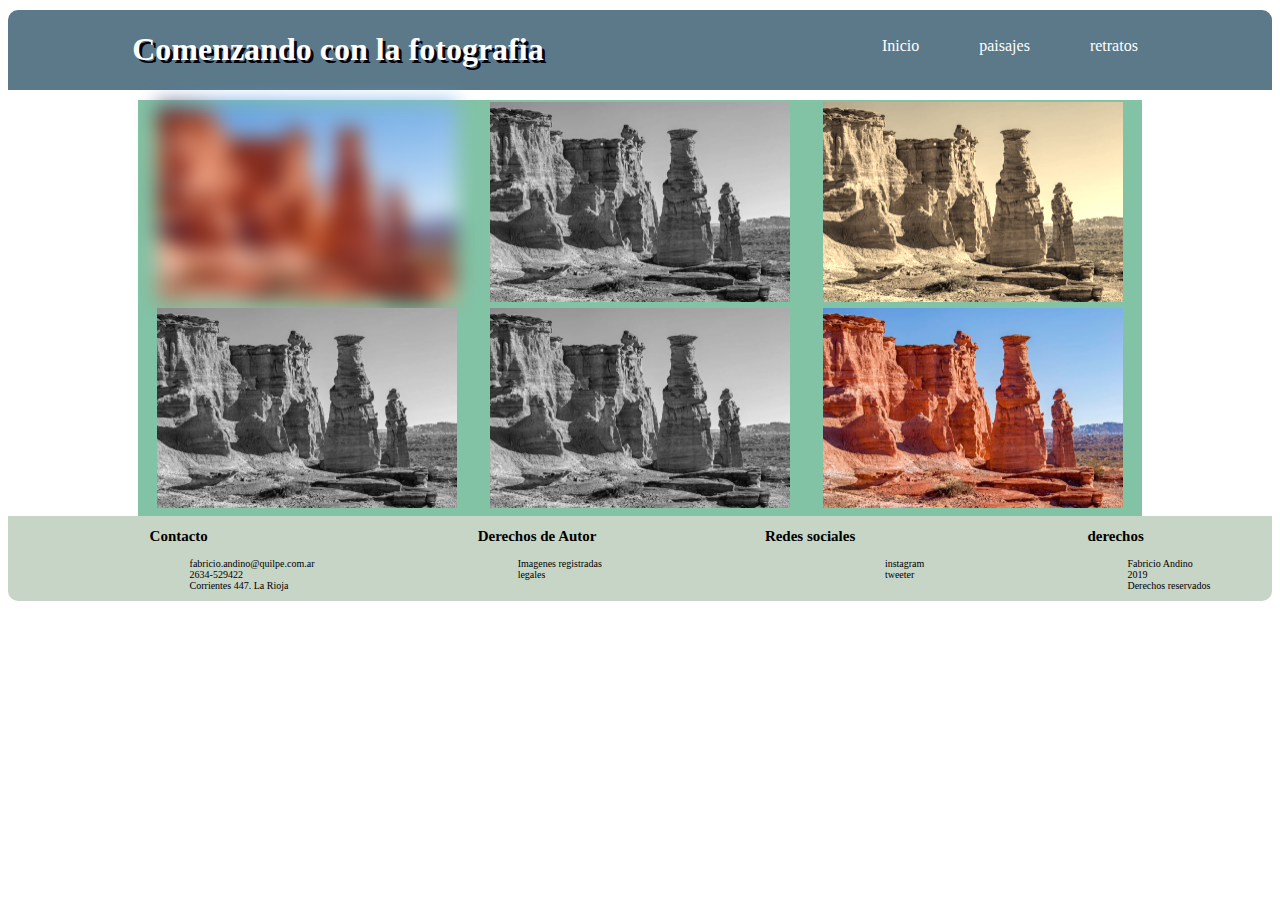
==== unid2/html/paisajes.html @ 8dbd93bf "primer commit" ====
<!DOCTYPE html>
<html>
	<title>comenzando con la fotografía</title>
	<link rel="stylesheet" href="../css/estilos.css">
<header>
	  <section id="contenido">
	   <h1 class="h1" style="color:white;">Comenzando con la fotografia</h1>
	 <nav class="nav">
		 <div class="limpiar"></div>
		 <ul class="nav">
	      <ol><a href="../html/index.html">Inicio</a></ol>
	      <ol><a href="../html/paisajes.html">paisajes</a></ol>
	      <ol><a href="../html/retratos.html">retratos</a></ol>
	    </ul>
   </nav>
</header>
<body>
	<div class="contenedor-galeria" role="main">
		<div class="c4">
		<img src="../imagen/talam.jpg" alt="" class="galeria__img">
	  </div>
		<div class="c5">
		<img src="../imagen/talam.jpg" alt="" class="galeria__img">
	  </div>
		<div class="c6">
		<img src="../imagen/talam.jpg" alt="" class="galeria__img">
	  </div>
		<div class="c7">
    <img src="../imagen/talam.jpg" alt="" class="galeria__img">
	  </div>
		<div class="c8">
	  <img src="../imagen/talam.jpg" alt="" class="galeria__img">
	  </div>
		<div class="c9">
	  <img src="../imagen/talam.jpg" alt="" class="galeria__img">
	  </div>
	</div>
</body>
<footer>
		<section>
		<style media="screen">
				section{
						display: flex;
						flex-flow: row wrap;
						justify-content: space-around;
				}
				<ul>{
						border: 1px solid black;
						width: 30%;
				}
				@media screen and (max-width:900px){
						section{
							  display: flex;
								flex-flow: row wrap;
								justify-content: space-around;

						}
						img{
								width: 70%;
								margin: 0 auto;
						}
				}
		</style>
			<div>
		  <ol>
				 <ol><h2>Contacto</h2></ol>
					 <ol>
						 <ol>fabricio.andino@quilpe.com.ar</ol>
						 <ol>2634-529422</ol>
						 <ol>Corrientes 447. La Rioja</ol>
					</ol>
			</div>
			<div>
				 <ol><h2>Derechos de Autor</h2></ol>
					 <ol>
						 <ol>Imagenes registradas</ol>
						 <ol>legales</ol>
					</ol>
			</div>
			<div>
	      <ol><h2>Redes sociales</h2><ol>
					 <ol>
						 <ol>instagram</ol>
						 <ol>tweeter</ol>
				</ol>
	    </div>
			<div>
				<ol><h2>derechos</h2></ol>
					<ol>
						<ol>Fabricio Andino</ol>
						<ol>2019</ol>
						<ol>Derechos reservados</ol>
			   </ol>
			</ol>
		</div>
	  </section>
	</footer>
</html>
---- unid2/css/estilos.css ----
header {
	width: 100%;
	background-color: #5b7989;
	border-radius: 10px 10px 0px 0px;
	margin: 10px auto;
}

@keyframes nav-animacion {
	0% {
		margin-top: 150%;
	}
	50% {
		margin-top: -5%;
	}
	100% {
		margin-top: 0%;
	}
}




#nav {
	animation-name: nav-animacion;
	animation-duration: 1.5s;
	-webkit-animation-delay: 1s;
	-moz-animation-delay: 1s;
	-o-animation-delay: 1s;
	animation-delay: 1s;
}

.h1 {
	font-family: dancing script;
	text-shadow: 3px 3px #02010a
}


.nav {
	height: 60px;
	background color: #555;
}
.nav ul ol {
	float: left;
}
.nav ul ol a{
	text-decoration: none;
	color:#fff;
	line-height: 40px;
	padding: 10px 10px;

}
.nav ul ol a:hover{
	text-decoration: underline;

}
.limpiar {
	clear:both;
}
.active {
	text-decoration: underline;
}


footer{
	background-color: #c6d5c5;
	border-radius:0 0 10px 10px;
	margin:0px;
	padding:0px;
	box-sizing: border-box;
	font: Dancing Script;
	font-size: 10px;
	width: 100%;
	height: 100% auto;

}
.container-footer {

	width: 100%;
	max-height: 500px;
	display: flex;
	margin: auto;
	justify-content: space-between;

}
.galeria__img {
	width: 300px;
	height: 200px;
	margin-bottom: 2px;
}
.galeria__img c1 {
	width: 800px;
	height: 200px;
	margin-bottom:0;

}
.contenedor-galeria{
	 padding: 2px;
	 display: flex;
	 justify-content: space-around;
	 flex-wrap: wrap;
	 max-width: 1000px;
	 margin:auto;
	 background-color:#82c3a6;
 }
 .imagen_secundaria {
	 	 padding: 5px;
	 	 display: flex;
	 	 justify-content:space-between;
		 flex-wrap: wrap;
	 	 max-width: 1000px;
	 	 margin:auto;
		 background-color: #d5c75f;
		 border: 1px;
	  }
.c2 {
	transition: 2s; all;
}
.c2:hover {
	transform: rotate(10deg);
}
.c3 {
	transitiom: 2s; all;
}
.c3:hover {
	 transform: translate(20px,-5px);
}
}
.c1 {
	justify-content: flex-start;
	padding: 20px;
	width: 100%;
	background-color:#82c3a6;
}
.c2 {
	filter: none;
	padding: 1px;
	border: 2px;
	width: auto;
	margin: auto;
	justify-content: center;


}
.c3 {
	filter: none;
	padding: 1px;
	border: 10px;
	width: auto;
	margin: auto;
	justify-content: center;

}
.c4 {
	filter: blur(10px);
}
.c5, .c7, .c8 {
	filter: grayscale(100%);
}
.c6 {
	filter: sepia(90%);
}

@media screen and (max-width:450px) {
	        conteiner-main{
						flex-direction: column;
					}

}

}


 @media screen and (max-width:900px){
					 section{
							 flex-direction: column;

					 }
					 img{
							 max-width: 100%;
							 margin: 0 auto;
					 }
			 }
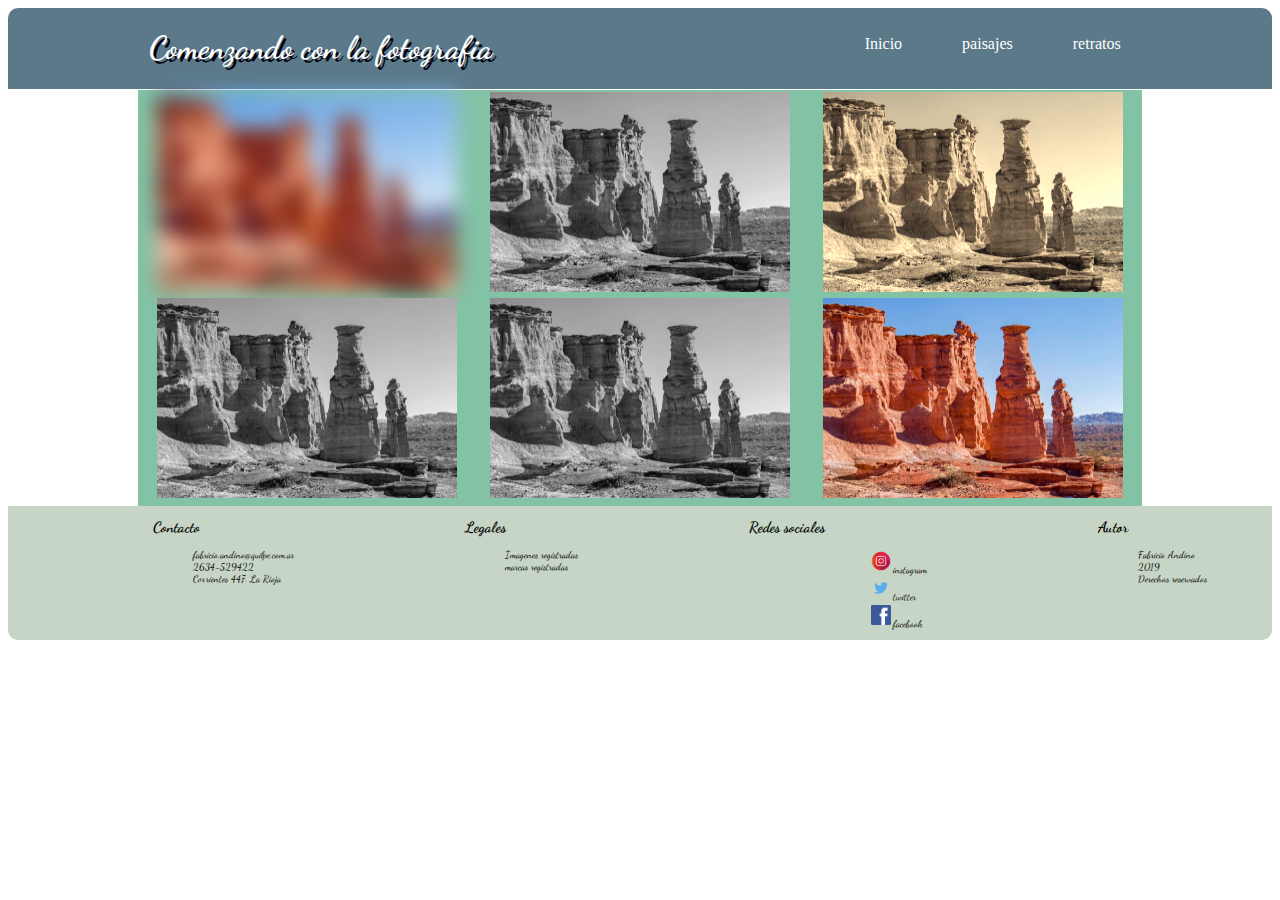
==== commit 4ae829e3: "final commit" ====
--- a/unid2/html/paisajes.html
+++ b/unid2/html/paisajes.html
@@ -2,6 +2,7 @@
 <html>
 	<title>comenzando con la fotografía</title>
 	<link rel="stylesheet" href="../css/estilos.css">
+	<link href="https://fonts.googleapis.com/css?family=Dancing+Script&display=swap" rel="stylesheet">
 <header>
 	  <section id="contenido">
 	   <h1 class="h1" style="color:white;">Comenzando con la fotografia</h1>
@@ -71,21 +72,22 @@
 					</ol>
 			</div>
 			<div>
-				 <ol><h2>Derechos de Autor</h2></ol>
+				 <ol><h2>Legales</h2></ol>
 					 <ol>
 						 <ol>Imagenes registradas</ol>
-						 <ol>legales</ol>
+						 <ol>marcas registradas</ol>
 					</ol>
 			</div>
-			<div>
+			<div class="redes">
 	      <ol><h2>Redes sociales</h2><ol>
 					 <ol>
-						 <ol>instagram</ol>
-						 <ol>tweeter</ol>
+						 <ol><img src="../iconos/insta.png" width="10px" height="10px">instagram</ol>
+						 <ol><img src="../iconos/tweeter.png">twitter</ol>
+						 <ol><img src="../iconos/fb.png">facebook</ol>
 				</ol>
 	    </div>
 			<div>
-				<ol><h2>derechos</h2></ol>
+				<ol><h2>Autor</h2></ol>
 					<ol>
 						<ol>Fabricio Andino</ol>
 						<ol>2019</ol>
--- a/unid2/css/estilos.css
+++ b/unid2/css/estilos.css
@@ -2,7 +2,7 @@
 	width: 100%;
 	background-color: #5b7989;
 	border-radius: 10px 10px 0px 0px;
-	margin: 10px auto;
+	margin: 1px auto;
 }
 
 @keyframes nav-animacion {
@@ -20,7 +20,7 @@
 
 
 
-#nav {
+.nav {
 	animation-name: nav-animacion;
 	animation-duration: 1.5s;
 	-webkit-animation-delay: 1s;
@@ -67,7 +67,7 @@
 	margin:0px;
 	padding:0px;
 	box-sizing: border-box;
-	font: Dancing Script;
+	font-family: dancing script;
 	font-size: 10px;
 	width: 100%;
 	height: 100% auto;
@@ -81,6 +81,13 @@
 	margin: auto;
 	justify-content: space-between;
 
+}
+.redes img{
+	width: 20px;
+	height: 20px;
+	flex:auto;
+	padding: 2px;
+	justify-content: center;
 }
 .galeria__img {
 	width: 300px;
